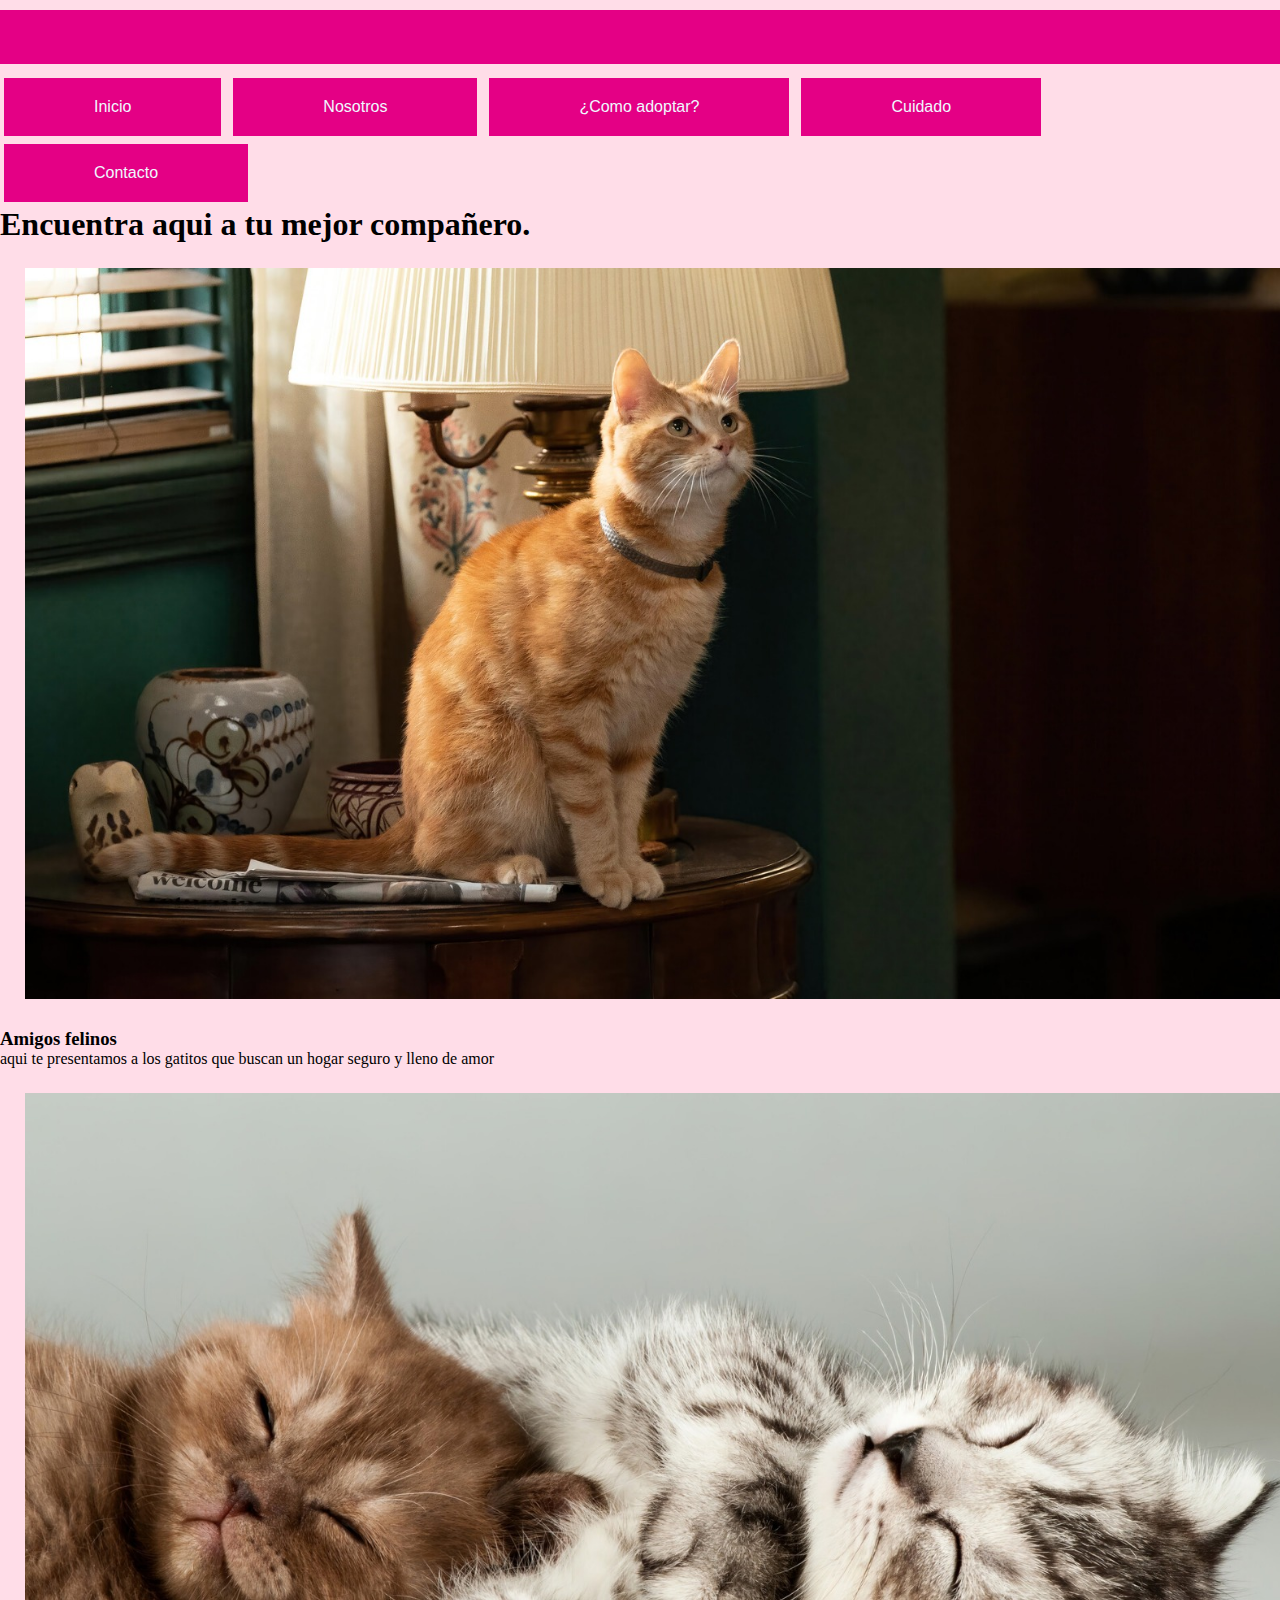
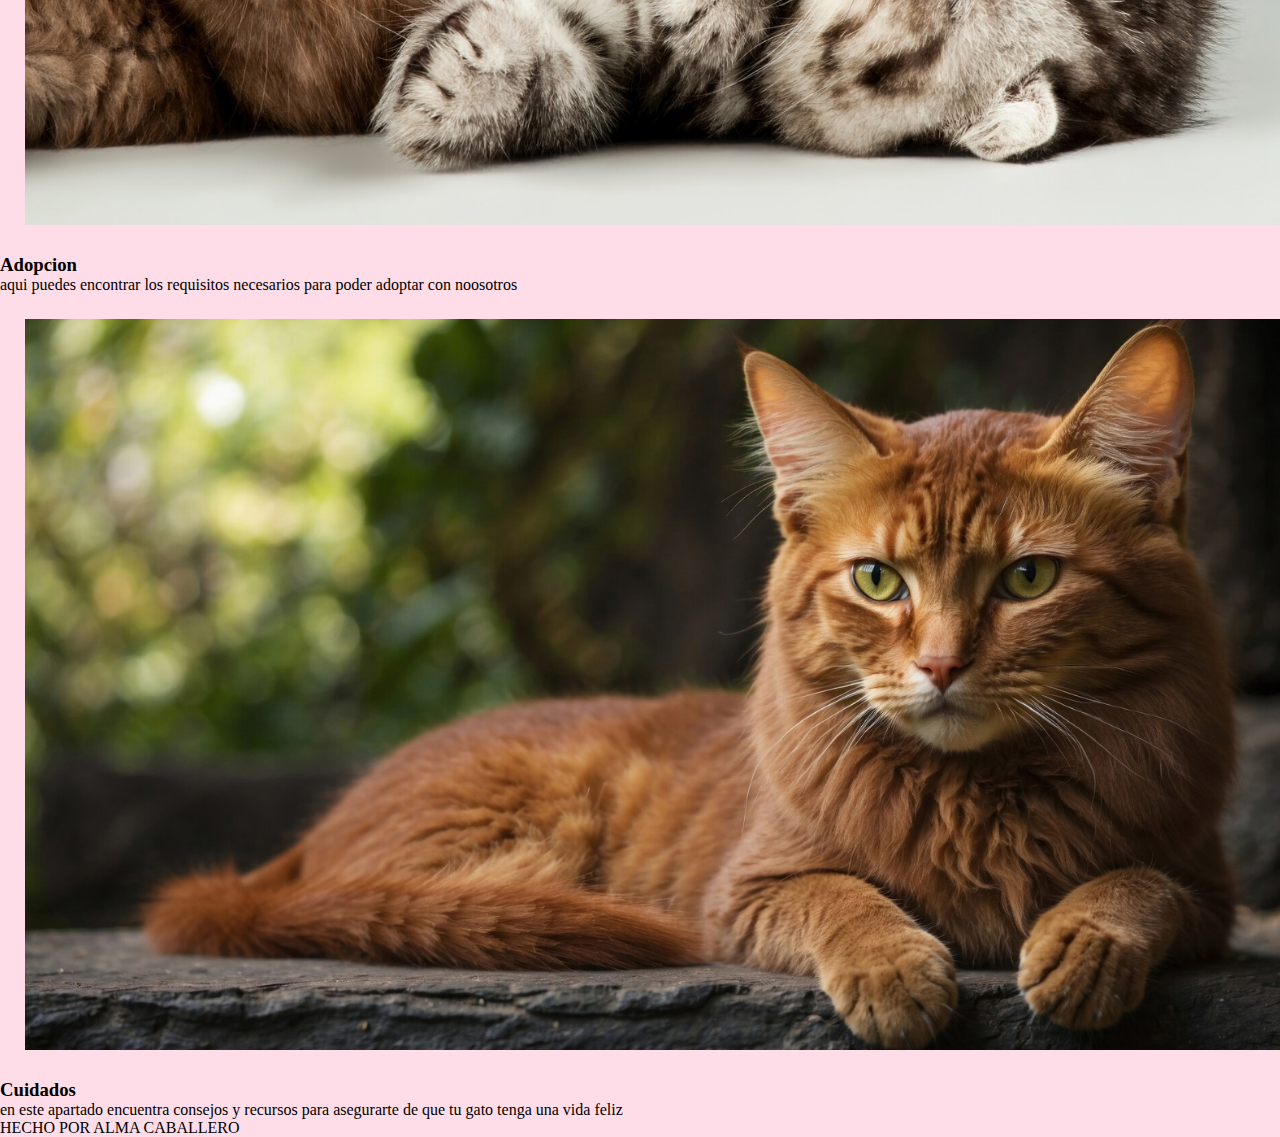
==== Repositorio/index.html @ fc01adc9 "Add files via upload" ====
<!DOCTYPE html>
<html lang="en">
<head>
    <meta charset="UTF-8">
    <meta name="viewport" content="width=device-width, initial-scale=1.0">
    <title>Pequeños Angeles</title>
    <link rel="stylesheet" href="css/style.css">
    <link rel="icon" href="img/icon.png">
</head>
<body>
    <div class="container"> 
        <header class="superior">
            <header class="logo">
            <img src="https://i.pinimg.com/originals/4f/ca/47/4fca4786ba58e957f137a5e3ced4c5bd.jpg" alt="">
    </div>           
                <nav class="menu">
                    <ul class="opciones">
                        <li><a href="">Inicio</a></li>
                        <li><a href="">Nosotros</a></li>
                        <li><a href="">¿Como adoptar?</a></li>
                        <li><a href="">Cuidado</a></li>
                        <li><a href="">Contacto</a></li>
                    </ul>
                 </center>
            </section>
            <section class="cuerpo">
                    <h1 class="titulo2">Encuentra aqui a tu mejor compañero.</h1>
                    <article class="caja">
                        <div class="subtitulo">
                            <img src="imagenes/gatosentado.jfif" class="efecto">
                            <h3 class="servicios">Amigos felinos</h3>
                        </div>
                        <div class="contenido">
                            <p class="texto"> aqui te presentamos a los gatitos que buscan  un hogar seguro y lleno de amor </p>
                          
                        </div>
                    </article>
                    <article class="caja">
                        <div class="subtitulo">
                            <img src="imagenes/gatitosdurmiendo.jfif" class="efecto">
                            <h3 class="servicios">Adopcion</h3>
                        </div>
                        <div class="contenido">
                            <p class="texto"> aqui puedes encontrar los requisitos necesarios para poder adoptar con noosotros</p>
                         
                        </div>
                    </article>
                    <article class="caja">
                        <div class="subtitulo">
                            <img src="imagenes/gatonaranja.jfif" class="efecto">
                            <h3 class="servicios">Cuidados</h3>
                        </div>
                        <div class="contenido">
                            <p class="texto"> en este apartado encuentra consejos y recursos para asegurarte de que tu gato tenga  una vida feliz </p>
                           
                    <p class="derechos">HECHO POR ALMA CABALLERO</p>
                </div>
            </footer>
        </div>
</body>
</html>
---- Repositorio/css/style.css ----
*{
    border: 0;
    margin: 0;
    padding: 0;
}
body{
    background: #ffdde8;
}
.container{
    white: 1002px;
    background: #ffdde8;
    margin: 10px auto;
}
.logo{
    
    float: right;

}
.superior{
    width: 1350px;
    background: #e40085;
    overflow: hidden;
}

img{
    width: 1300px;
    padding: 25px;
}
ul{
    list-style: none;
}

li{
    display: inline-block;
    padding: 20px 90px;
    border: 4px solid #ffdde8;
    background-color: #e40085;
}

a{
    text-align: center;
    color: aliceblue;
    text-decoration: none;
    font-family: Verdana, Geneva, Tahoma, sans-serif;
}


li:hover{
    background-color: rgb(170, 0, 65);
    
}

@keyframes slide {
    0% {margin-left: 0%;}
    20% {margin-left: 0%;}

    20% {margin-left: -100%;}
    40% {margin-left: -100%;}

    40% {margin-left: -200%;}
    60% {margin-left: -200%;}

    60% {margin-left: -300%;}
    80% {margin-left: -300%;}

    80% {margin-left: -400%;}
    100% {margin-left: -400%;}
}

.titulo {
    position: absolute;
}

.titulo img{
    width: 300px;
    height: 300px;
    float: left;
    padding: 160px 0px 0px 100px;
}

.titulo h1{
    float: left;
    font-size: 45px;
    font-family: tahoma;
    color: #e40085;
    padding: 280px 0px 0px 30px;
}
*/estilos para el cuerpo/*
.cuerpo{
    overflow: hidden;
    margin: 0px 0px 0px 140px;
}

.titulo2{
    text-align: center;
    padding: 20px 0 15px 0;
    color: #e40085;
    font-size: 35px;
    margin: 0px 0px 0px 0px;
}
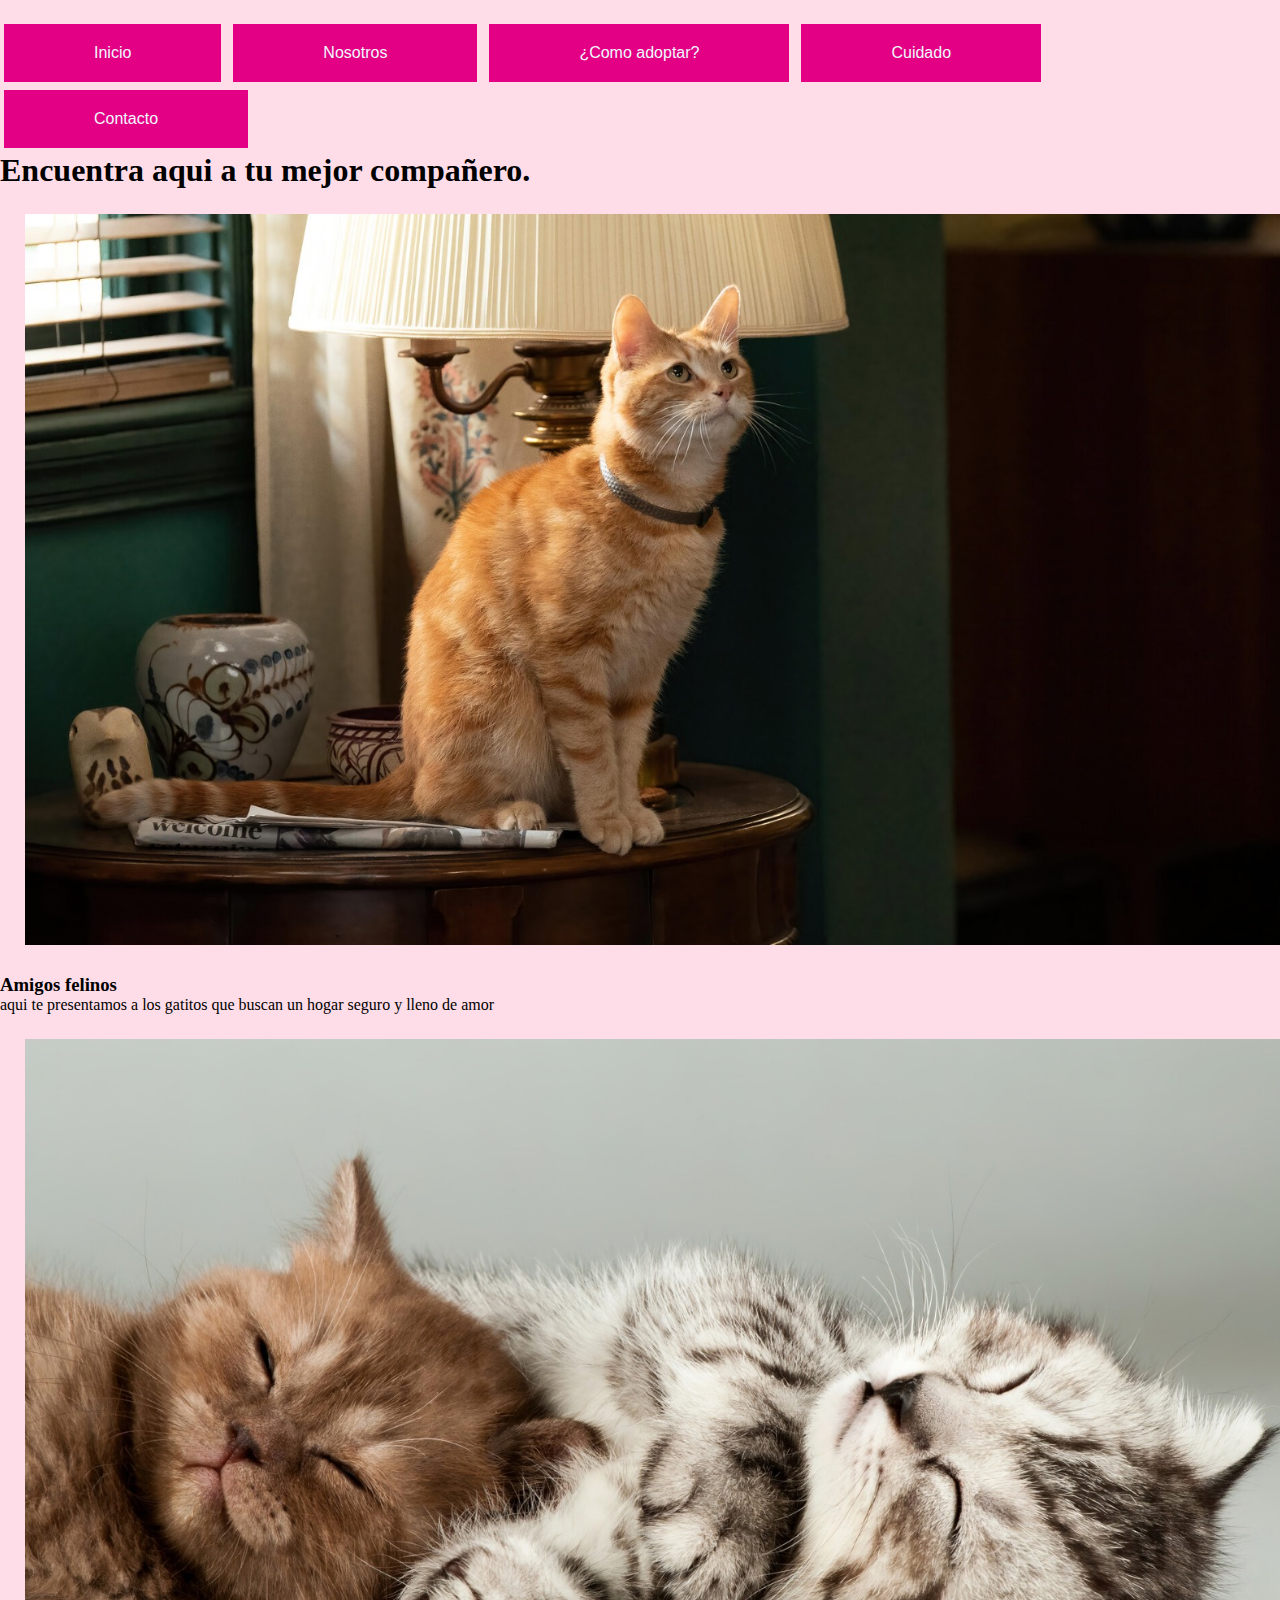
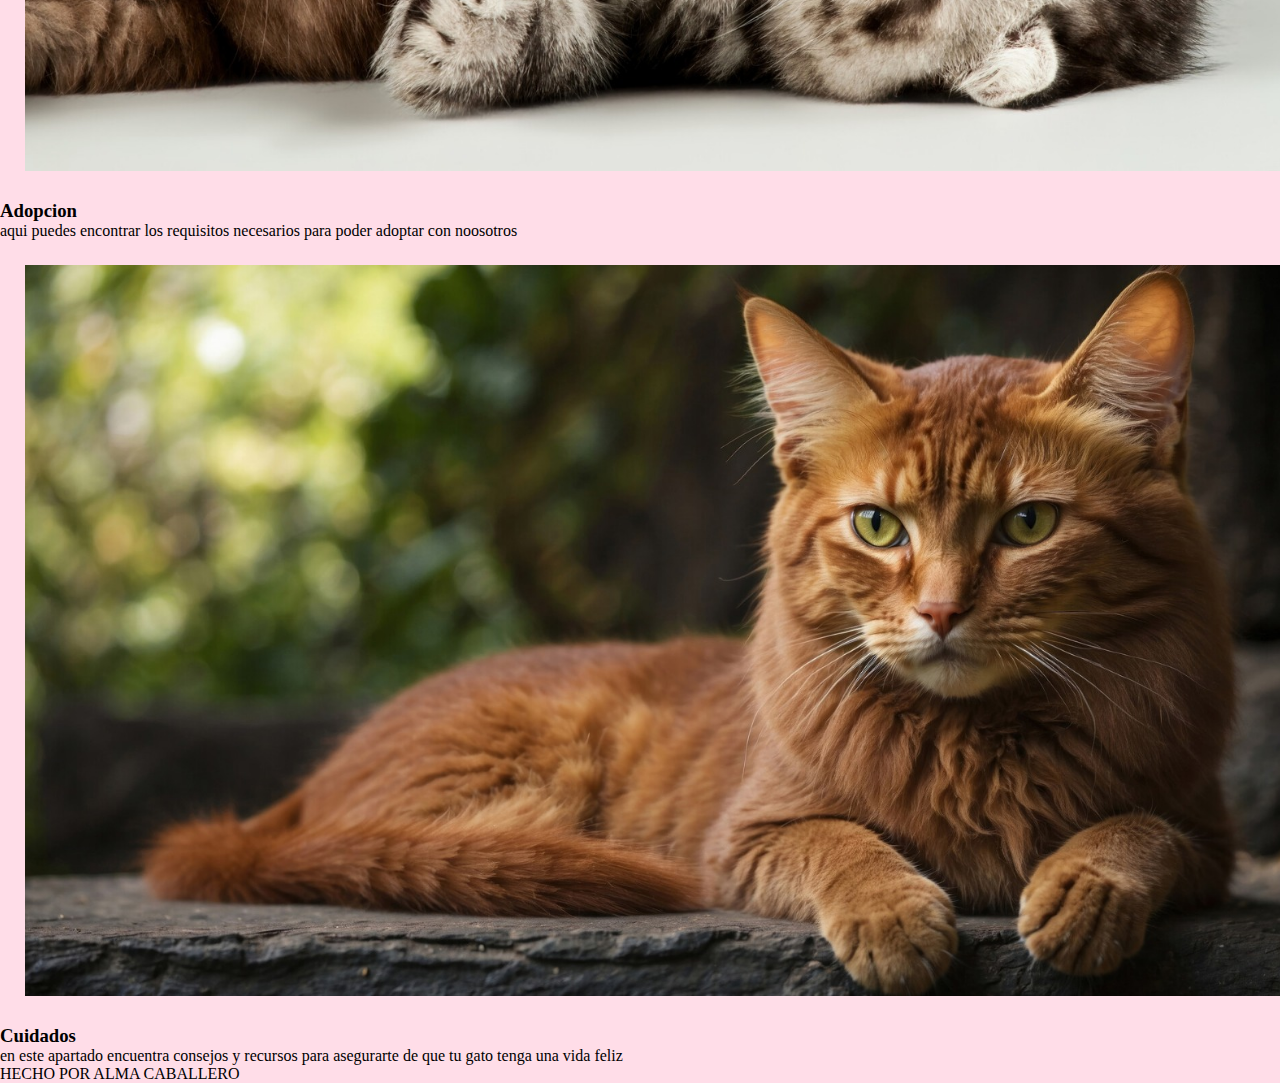
==== commit ead2ce19: "index.html" ====
--- a/Repositorio/index.html
+++ b/Repositorio/index.html
@@ -11,7 +11,6 @@
     <div class="container"> 
         <header class="superior">
             <header class="logo">
-            <img src="https://i.pinimg.com/originals/4f/ca/47/4fca4786ba58e957f137a5e3ced4c5bd.jpg" alt="">
     </div>           
                 <nav class="menu">
                     <ul class="opciones">
@@ -58,4 +57,4 @@
             </footer>
         </div>
 </body>
-</html>+</html>
